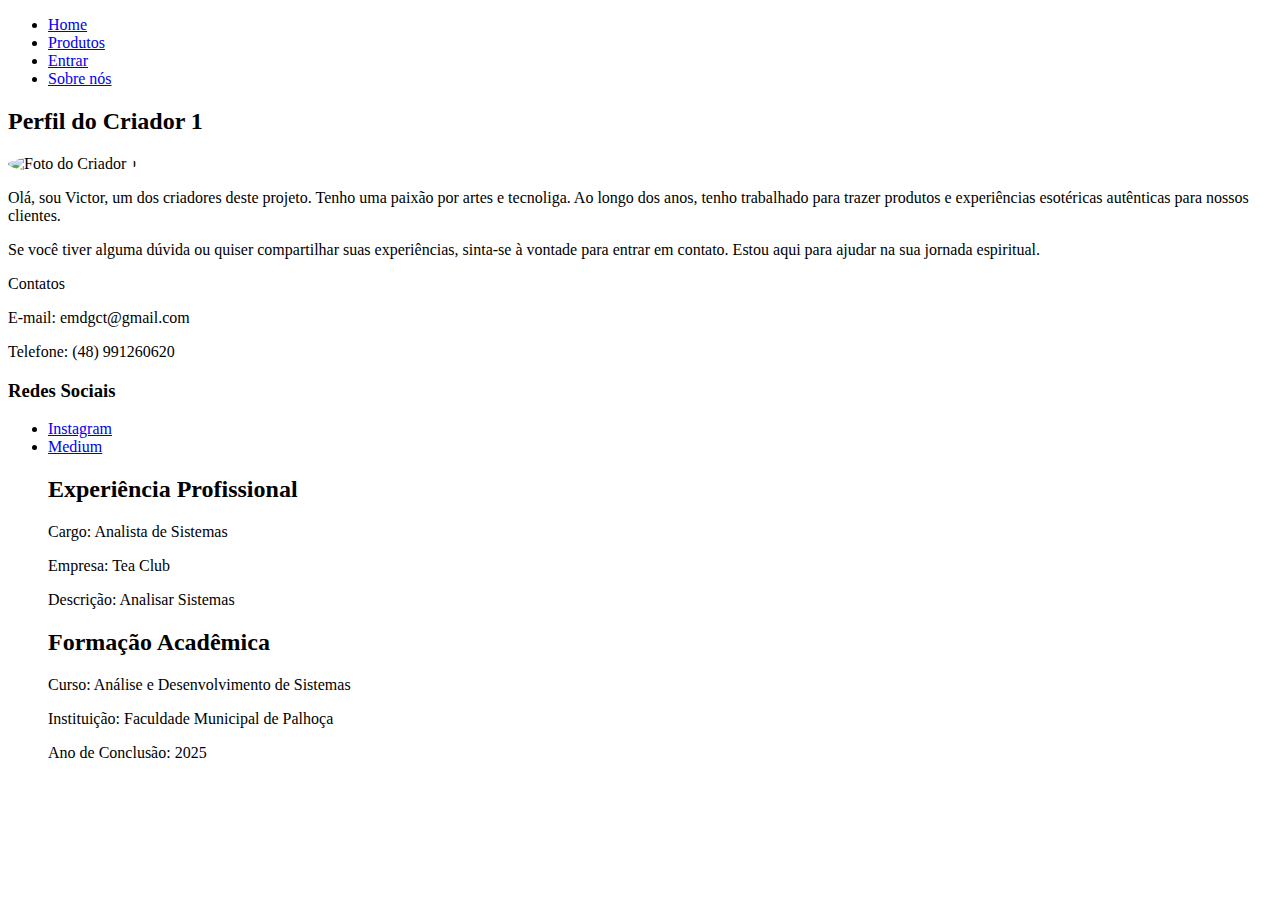
==== perfil-criador1.html @ 89508c99 "Create perfil-criador1.html" ====
<!DOCTYPE html>
<html lang="en">
<head>
  <meta charset="UTF-8">
  <meta name="viewport" content="width=device-width, initial-scale=1.0">
  <link rel="stylesheet" href="styles.css">
  <title>Perfil do Criador 1</title>
</head>
<body>
  <div class="menu">
    <ul>
      <li><a href="index.html">Home</a></li>
      <li><a href="produtos.html">Produtos</a></li>
      <li><a href="entrar.html">Entrar</a></li>
      <li><a href="sobre-nos.html">Sobre nós</a></li>
    </ul>
  </div>

  <div id="main-content">
    <h2>Perfil do Criador 1</h2>

    <img src="caminho/para/foto-criador1.jpg" alt="Foto do Criador 1" style="max-width: 300px; border-radius: 50%;">

    <p>Olá, sou Victor, um dos criadores deste projeto. Tenho uma paixão por artes e tecnoliga. Ao longo dos anos, tenho trabalhado para trazer produtos e experiências esotéricas autênticas para nossos clientes.</p>

    <p>Se você tiver alguma dúvida ou quiser compartilhar suas experiências, sinta-se à vontade para entrar em contato. Estou aqui para ajudar na sua jornada espiritual.</p>

    </style>
</head>
<body>
    <div id="header">
    </div>
    <div id="main-content">
        <p>Contatos</p>
        <p>E-mail: emdgct@gmail.com</p>
        <p>Telefone: (48) 991260620</p>
        <h3>Redes Sociais</h3>
    <ul>
      <li><a href="https://instagram.com/vitchgoyo?igshid=YTQwZjQ0NmI0OA==" target="_blank">Instagram</a></li>
      <li><a href="https://medium.com/@Vitchgoyo" target="_blank">Medium</a></li>
      <!-- Adicione mais links conforme necessário -->

        <h2>Experiência Profissional</h2>
        <p>Cargo: Analista de Sistemas</p>
        <p>Empresa: Tea Club</p>
        <p>Descrição: Analisar Sistemas</p>

        <h2>Formação Acadêmica</h2>
        <p>Curso: Análise e Desenvolvimento de Sistemas</p>
        <p>Instituição: Faculdade Municipal de Palhoça</p>
        <p>Ano de Conclusão: 2025</p>

        <!DOCTYPE html>
        <html>
        <body>
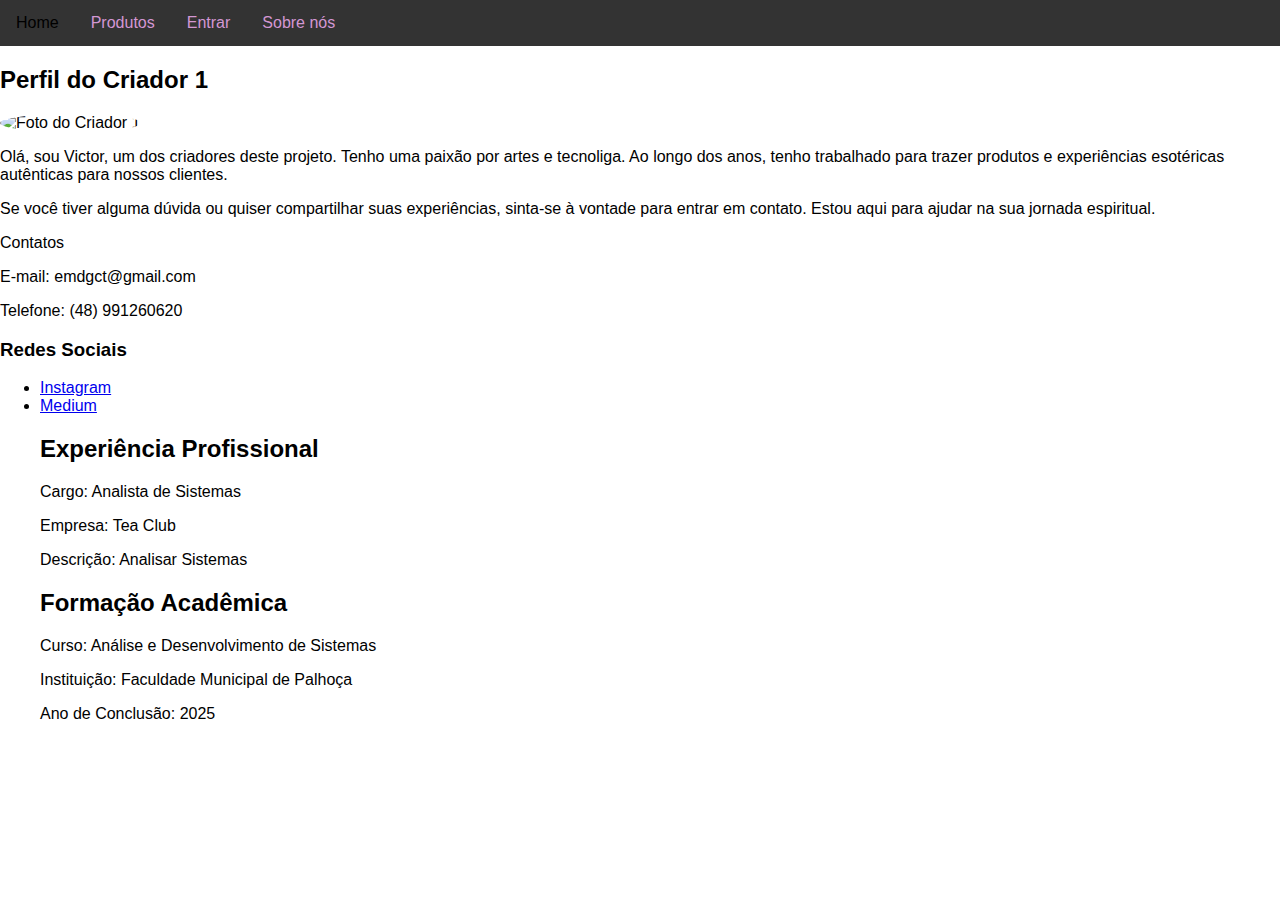
==== commit d2496178: "Update perfil-criador1.html" ====
--- a/perfil-criador1.html
+++ b/perfil-criador1.html
@@ -19,7 +19,7 @@
   <div id="main-content">
     <h2>Perfil do Criador 1</h2>
 
-    <img src="caminho/para/foto-criador1.jpg" alt="Foto do Criador 1" style="max-width: 300px; border-radius: 50%;">
+    <img src="eu.jpeg" alt="Foto do Criador 1" style="max-width: 300px; border-radius: 50%;">
 
     <p>Olá, sou Victor, um dos criadores deste projeto. Tenho uma paixão por artes e tecnoliga. Ao longo dos anos, tenho trabalhado para trazer produtos e experiências esotéricas autênticas para nossos clientes.</p>
 
--- a/styles.css
+++ b/styles.css
@@ -0,0 +1,34 @@
+body {
+    margin: 0;
+    padding: 0;
+    font-family: 'Arial', sans-serif;
+  }
+  
+  .menu {
+    background-color: #333;
+  }
+  
+  .menu ul {
+    list-style: none;
+    margin: 0;
+    padding: 0;
+    overflow: hidden;
+  }
+  
+  .menu li {
+    float: left;
+  }
+  
+  .menu a {
+    display: block;
+    color: rgb(211, 151, 211);
+    text-align: center;
+    padding: 14px 16px;
+    text-decoration: none;
+  }
+  
+  .menu a:hover {
+    background-color: rgb(221, 221, 221)575;
+    color: black;
+  }
+  
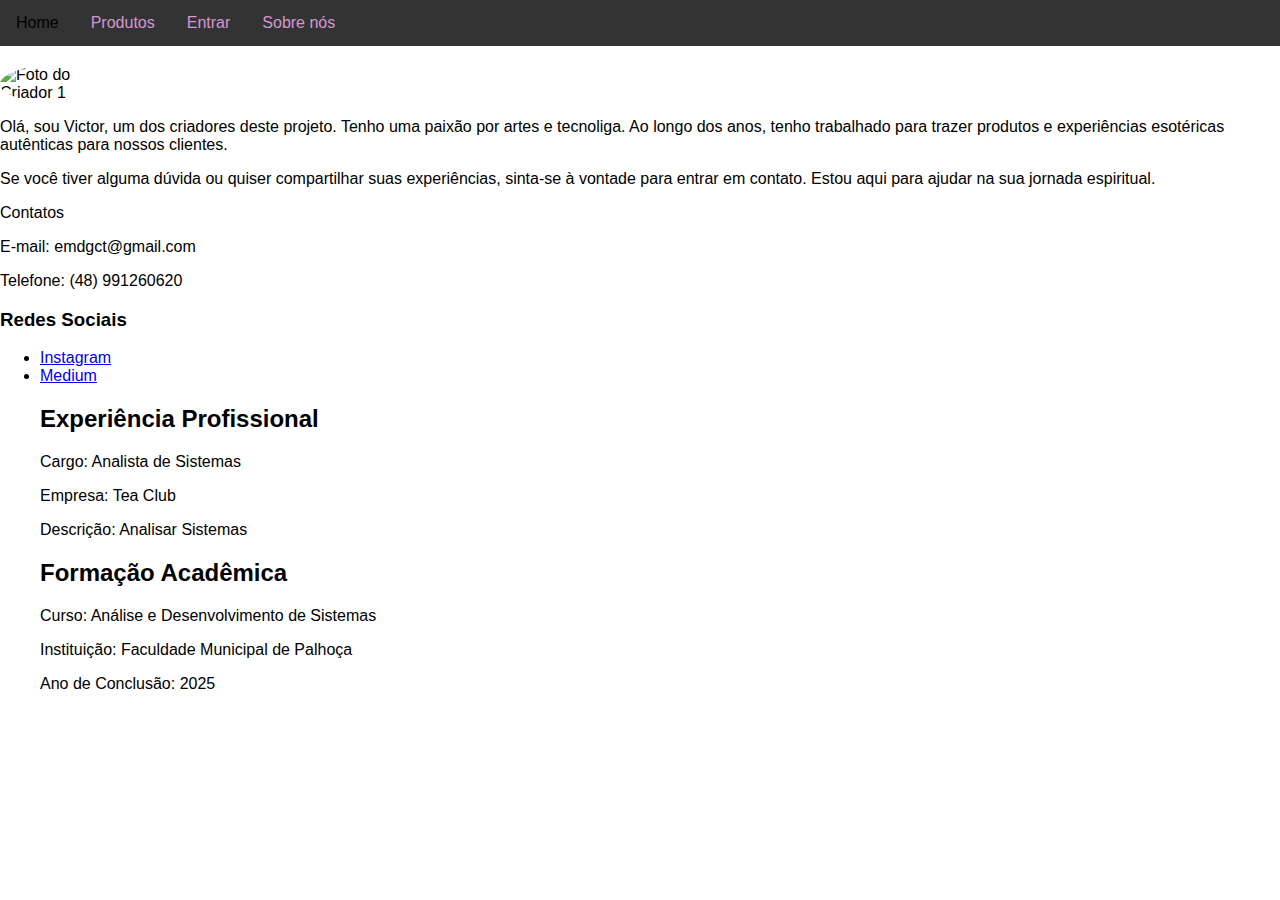
==== commit da35b9a5: "Update perfil-criador1.html" ====
--- a/perfil-criador1.html
+++ b/perfil-criador1.html
@@ -17,9 +17,9 @@
   </div>
 
   <div id="main-content">
-    <h2>Perfil do Criador 1</h2>
+    <h2></h2>
 
-    <img src="eu.jpeg" alt="Foto do Criador 1" style="max-width: 300px; border-radius: 50%;">
+    <img src="eu.jpeg" alt="Foto do Criador 1" style="max-width: 100px; border-radius: 50%;">
 
     <p>Olá, sou Victor, um dos criadores deste projeto. Tenho uma paixão por artes e tecnoliga. Ao longo dos anos, tenho trabalhado para trazer produtos e experiências esotéricas autênticas para nossos clientes.</p>
 
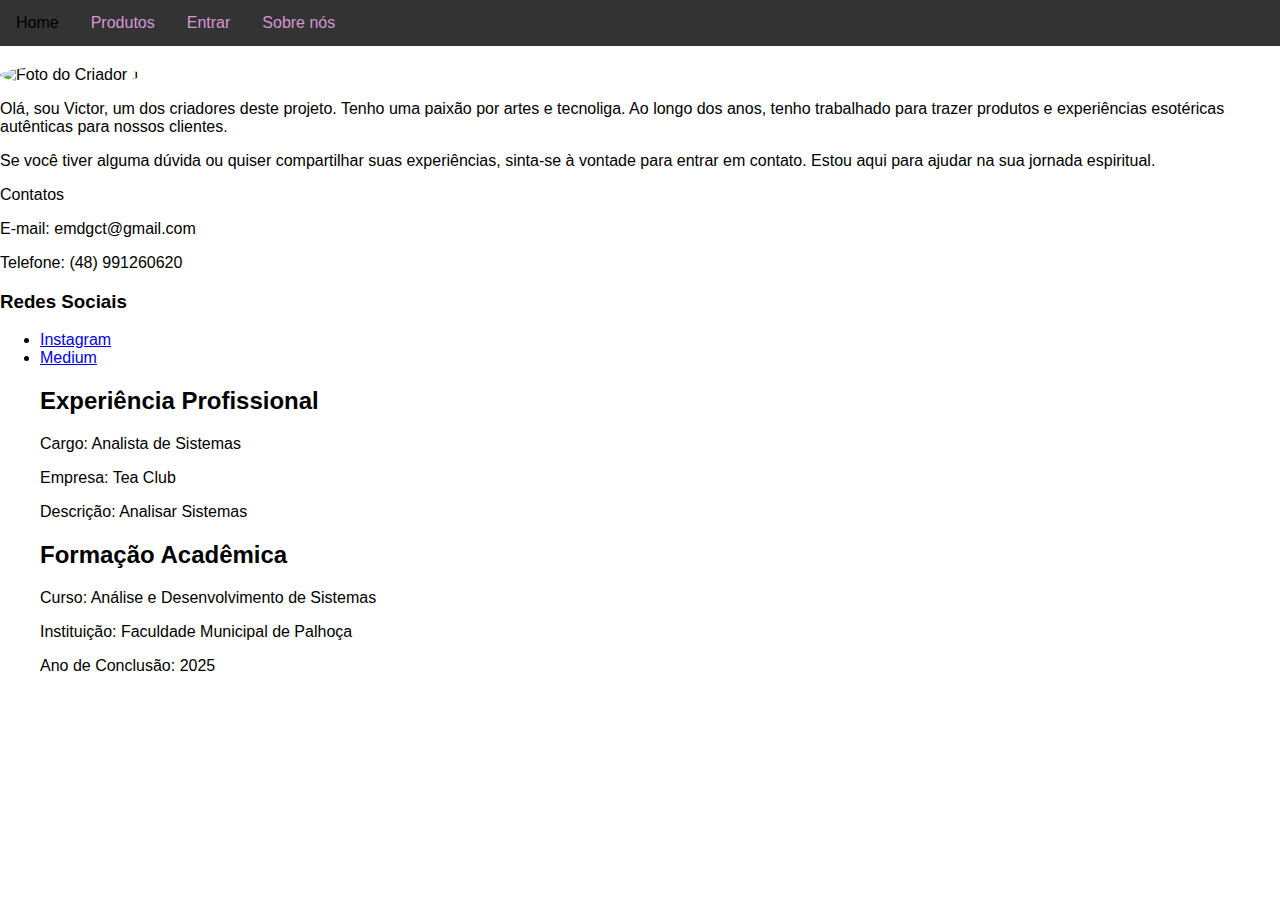
==== commit 16b12493: "Update perfil-criador1.html" ====
--- a/perfil-criador1.html
+++ b/perfil-criador1.html
@@ -19,7 +19,7 @@
   <div id="main-content">
     <h2></h2>
 
-    <img src="eu.jpeg" alt="Foto do Criador 1" style="max-width: 100px; border-radius: 50%;">
+    <img src="foto.jpeg" alt="Foto do Criador 1" style="max-width: 300px; border-radius: 50%;">
 
     <p>Olá, sou Victor, um dos criadores deste projeto. Tenho uma paixão por artes e tecnoliga. Ao longo dos anos, tenho trabalhado para trazer produtos e experiências esotéricas autênticas para nossos clientes.</p>
 
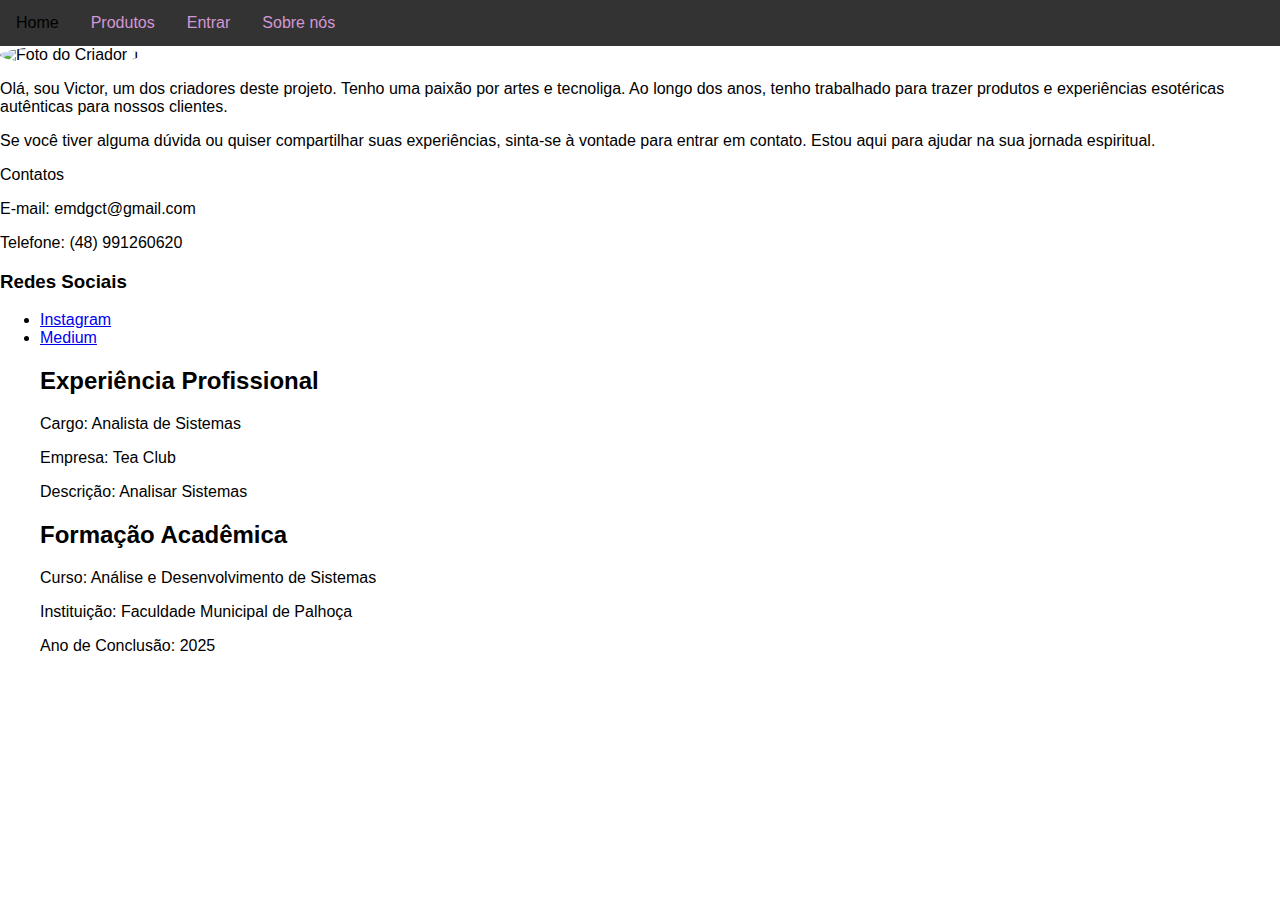
==== commit cce7cbe0: "Update perfil-criador1.html" ====
--- a/perfil-criador1.html
+++ b/perfil-criador1.html
@@ -1,55 +1,54 @@
-<!DOCTYPE html>
-<html lang="en">
-<head>
-  <meta charset="UTF-8">
-  <meta name="viewport" content="width=device-width, initial-scale=1.0">
-  <link rel="stylesheet" href="styles.css">
-  <title>Perfil do Criador 1</title>
-</head>
-<body>
-  <div class="menu">
-    <ul>
-      <li><a href="index.html">Home</a></li>
-      <li><a href="produtos.html">Produtos</a></li>
-      <li><a href="entrar.html">Entrar</a></li>
-      <li><a href="sobre-nos.html">Sobre nós</a></li>
-    </ul>
-  </div>
-
-  <div id="main-content">
-    <h2></h2>
-
-    <img src="foto.jpeg" alt="Foto do Criador 1" style="max-width: 300px; border-radius: 50%;">
-
-    <p>Olá, sou Victor, um dos criadores deste projeto. Tenho uma paixão por artes e tecnoliga. Ao longo dos anos, tenho trabalhado para trazer produtos e experiências esotéricas autênticas para nossos clientes.</p>
-
-    <p>Se você tiver alguma dúvida ou quiser compartilhar suas experiências, sinta-se à vontade para entrar em contato. Estou aqui para ajudar na sua jornada espiritual.</p>
-
-    </style>
-</head>
-<body>
-    <div id="header">
-    </div>
-    <div id="main-content">
-        <p>Contatos</p>
-        <p>E-mail: emdgct@gmail.com</p>
-        <p>Telefone: (48) 991260620</p>
-        <h3>Redes Sociais</h3>
-    <ul>
-      <li><a href="https://instagram.com/vitchgoyo?igshid=YTQwZjQ0NmI0OA==" target="_blank">Instagram</a></li>
-      <li><a href="https://medium.com/@Vitchgoyo" target="_blank">Medium</a></li>
-      <!-- Adicione mais links conforme necessário -->
-
-        <h2>Experiência Profissional</h2>
-        <p>Cargo: Analista de Sistemas</p>
-        <p>Empresa: Tea Club</p>
-        <p>Descrição: Analisar Sistemas</p>
-
-        <h2>Formação Acadêmica</h2>
-        <p>Curso: Análise e Desenvolvimento de Sistemas</p>
-        <p>Instituição: Faculdade Municipal de Palhoça</p>
-        <p>Ano de Conclusão: 2025</p>
-
-        <!DOCTYPE html>
-        <html>
-        <body>
+<!DOCTYPE html>
+<html lang="en">
+<head>
+  <meta charset="UTF-8">
+  <meta name="viewport" content="width=device-width, initial-scale=1.0">
+  <link rel="stylesheet" href="styles.css">
+  <title>Perfil do Criador 1</title>
+</head>
+<body>
+  <div class="menu">
+    <ul>
+      <li><a href="index.html">Home</a></li>
+      <li><a href="produtos.html">Produtos</a></li>
+      <li><a href="entrar.html">Entrar</a></li>
+      <li><a href="sobre-nos.html">Sobre nós</a></li>
+    </ul>
+  </div>
+
+  <div id="main-content">
+
+    <img src="foto.jpeg" alt="Foto do Criador 1" style="max-width: 300px; border-radius: 50%;">
+
+    <p>Olá, sou Victor, um dos criadores deste projeto. Tenho uma paixão por artes e tecnoliga. Ao longo dos anos, tenho trabalhado para trazer produtos e experiências esotéricas autênticas para nossos clientes.</p>
+
+    <p>Se você tiver alguma dúvida ou quiser compartilhar suas experiências, sinta-se à vontade para entrar em contato. Estou aqui para ajudar na sua jornada espiritual.</p>
+
+    </style>
+</head>
+<body>
+    <div id="header">
+    </div>
+    <div id="main-content">
+        <p>Contatos</p>
+        <p>E-mail: emdgct@gmail.com</p>
+        <p>Telefone: (48) 991260620</p>
+        <h3>Redes Sociais</h3>
+    <ul>
+      <li><a href="https://instagram.com/vitchgoyo?igshid=YTQwZjQ0NmI0OA==" target="_blank">Instagram</a></li>
+      <li><a href="https://medium.com/@Vitchgoyo" target="_blank">Medium</a></li>
+      <!-- Adicione mais links conforme necessário -->
+
+        <h2>Experiência Profissional</h2>
+        <p>Cargo: Analista de Sistemas</p>
+        <p>Empresa: Tea Club</p>
+        <p>Descrição: Analisar Sistemas</p>
+
+        <h2>Formação Acadêmica</h2>
+        <p>Curso: Análise e Desenvolvimento de Sistemas</p>
+        <p>Instituição: Faculdade Municipal de Palhoça</p>
+        <p>Ano de Conclusão: 2025</p>
+
+        <!DOCTYPE html>
+        <html>
+        <body>
